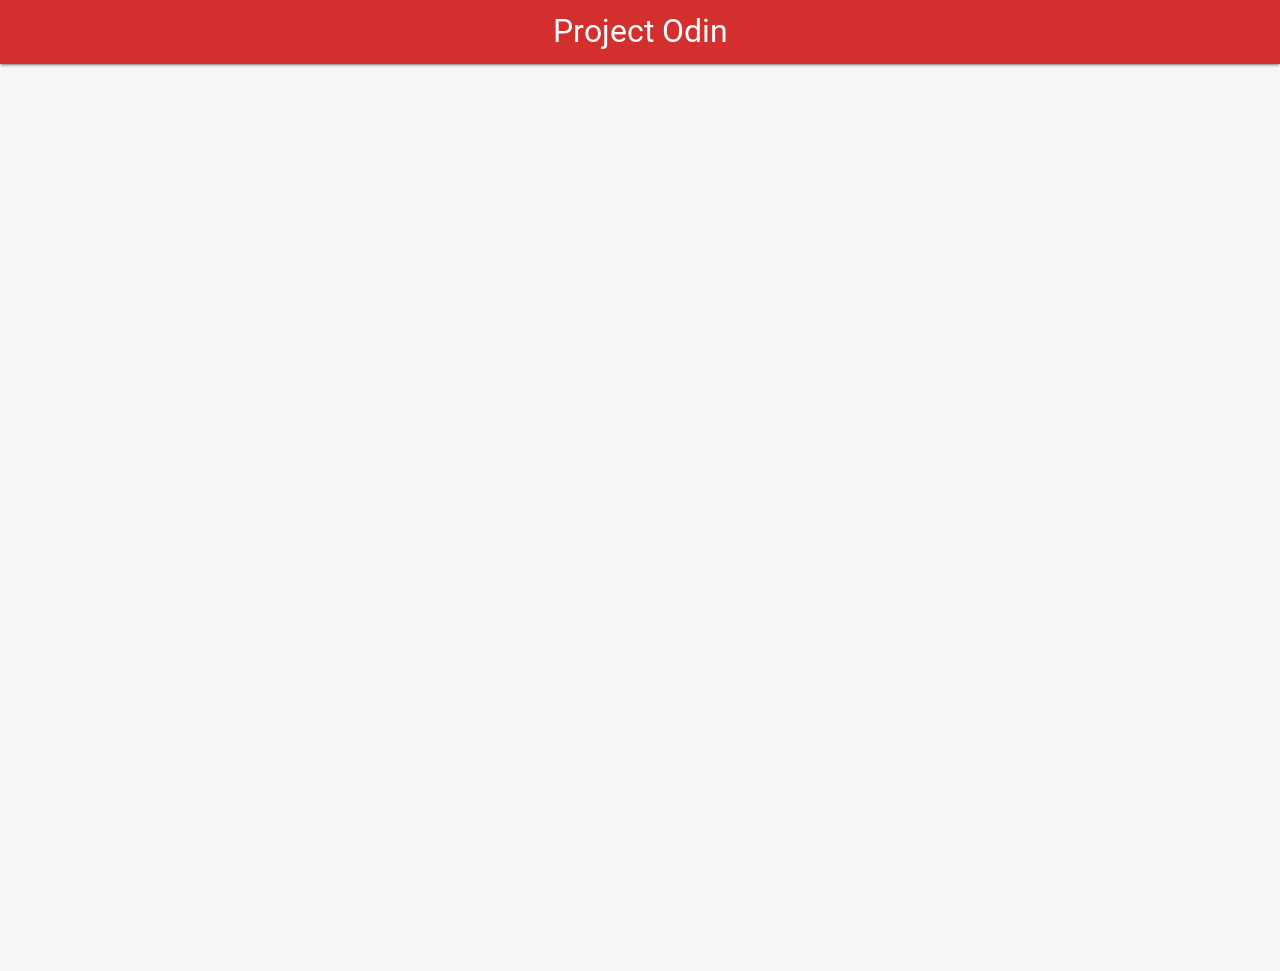
==== InterfacePrototype/projectodin.html @ 86149d1c "Work on prototype of interface" ====
<!DOCTYPE HTML>
<html>
  <head>
      <title>Project Odin - Test</title>
      <link rel="stylesheet" href="css/graph.css" />
      <link rel="stylesheet" href="css/materialize.min.css" />
      <script src="js/jquery-3.2.1.min.js"></script>
      <script src="js/materialize.min.js"></script>
  </head>

  <body>
    <nav>
      <div class="nav-wrapper red darken-2">
          <a href="#" class="brand-logo center white-text">Project Odin</a>
      </div>
    </nav>
    <div id="graph">
    </div>
    <script src="js/dv.v3.js" charset="utf-8"></script>
    <script src="js/graph.js"></script>
  </body>
</html>
---- InterfacePrototype/css/graph.css ----
body{
    margin: 0;
    padding: 0;
    overflow:hidden;
}

body{
    -webkit-touch-callout: none;
    -webkit-user-select: none;
    -moz-user-select: none;
    -ms-user-select: none;
    user-select: none;
    background-color: rgb(248, 248, 248)
}

p{
    text-align: center;
    position: relative;
}

.conceptG text{
    pointer-events: none;
}

marker{
    fill: grey;
}

g.conceptG:hover rect{
    stroke: silver;
}

path.link {
    fill: none;
    stroke: grey;
    stroke-width: 3px;
    cursor: default;
}

path.link:hover{
    stroke: silver;
}

g.connect-node circle{
    fill: silver;
}

path.link.hidden{
    stroke-width: 0;
}

path.link.selected {
    stroke: silver;
}
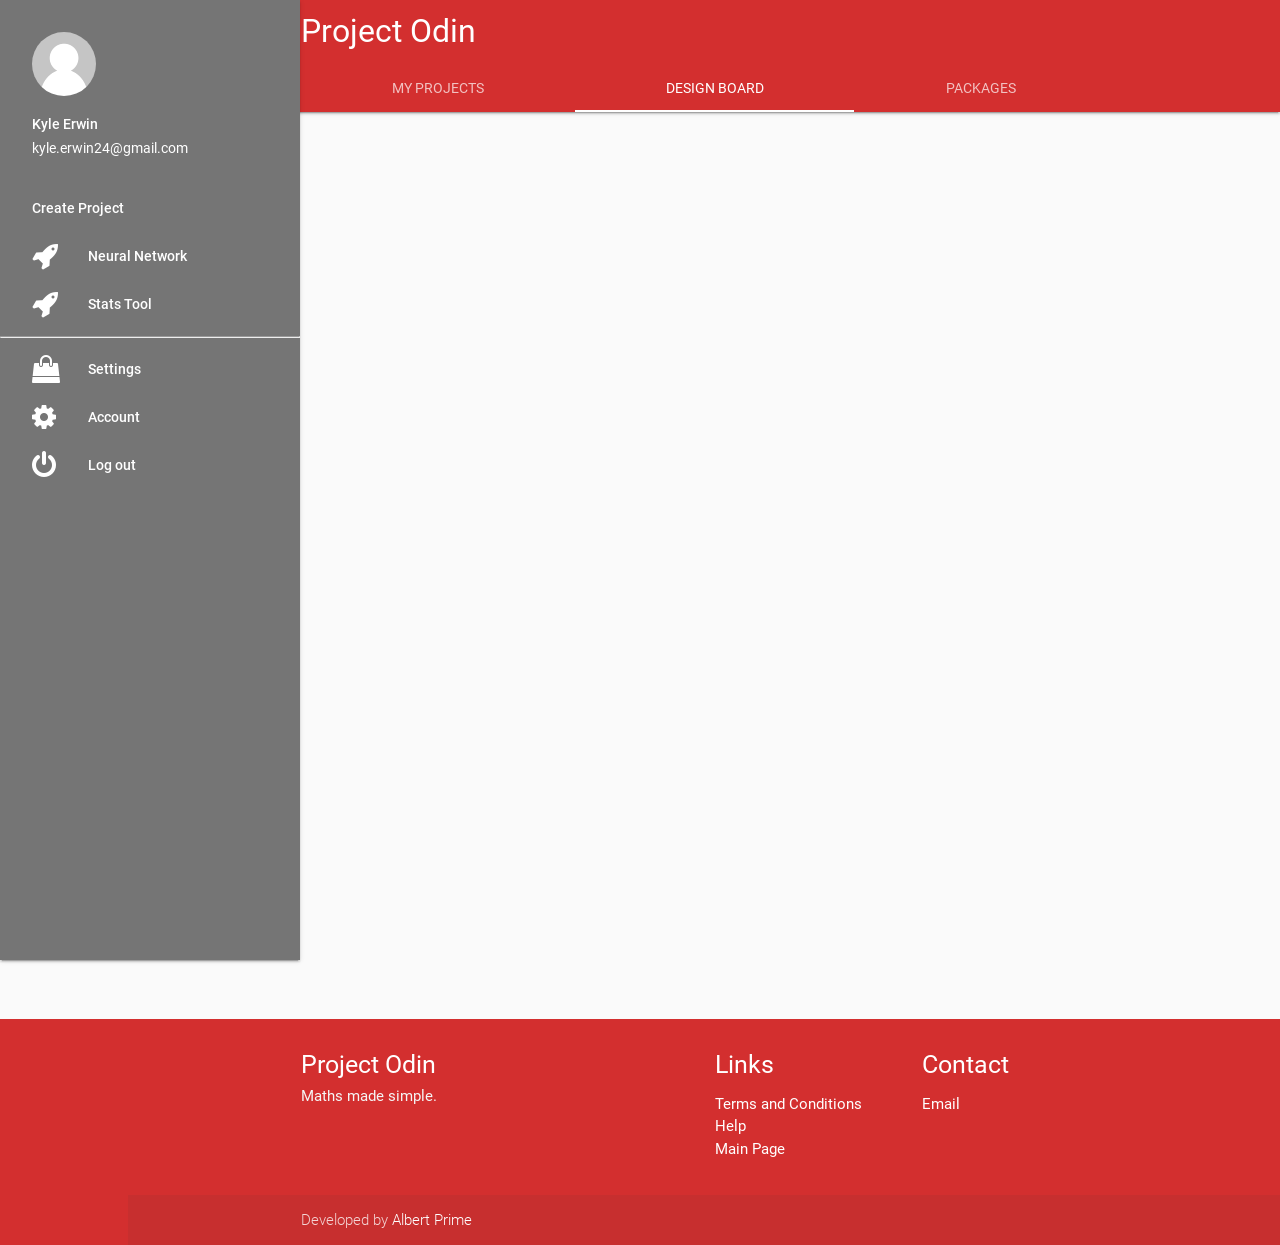
==== commit 6551d88b: "Styled Demo" ====
--- a/InterfacePrototype/projectodin.html
+++ b/InterfacePrototype/projectodin.html
@@ -1,22 +1,140 @@
 <!DOCTYPE HTML>
 <html>
-  <head>
-      <title>Project Odin - Test</title>
-      <link rel="stylesheet" href="css/graph.css" />
-      <link rel="stylesheet" href="css/materialize.min.css" />
-      <script src="js/jquery-3.2.1.min.js"></script>
-      <script src="js/materialize.min.js"></script>
-  </head>
 
-  <body>
-    <nav>
-      <div class="nav-wrapper red darken-2">
-          <a href="#" class="brand-logo center white-text">Project Odin</a>
-      </div>
-    </nav>
-    <div id="graph">
-    </div>
-    <script src="js/dv.v3.js" charset="utf-8"></script>
-    <script src="js/graph.js"></script>
-  </body>
+<head>
+    <title>Project Odin - Test</title>
+    <link rel="stylesheet" href="css/graph.css" />
+    <link rel="stylesheet" href="css/materialize.min.css" />
+    <link rel="stylesheet" href="css/font-awesome/css/font-awesome.min.css">
+    <script src="js/jquery-3.2.1.min.js"></script>
+    <script src="js/materialize.min.js"></script>
+</head>
+<style type="text/css">
+    header,
+    main,
+    footer {
+        padding-left: 10%;
+    }
+
+    @media only screen and (max-width: 992px) {
+        header,
+        main,
+        footer {
+            padding-left: 0;
+        }
+    }
+
+    body {
+        display: flex;
+        min-height: 100vh;
+        flex-direction: column;
+    }
+
+    main {
+        flex: 1 0 auto;
+    }
+</style>
+
+<body class="grey lighten-5" ng-app="propertyInvestor" ng-controller="propertyController">
+    <header class="">
+        <nav class="top-nav nav-extended red darken-2 text-white">
+            <div class="container">
+                <a href="#" class="brand-logo">Project Odin</a>
+                <a href="#" data-activates="slide-out" class="button-collapse"><i class="material-icons">menu</i></a>
+                <br>
+                <ul class="tabs tabs-transparent tabs-fixed-width center">
+                    <li class="tab"><a href="#myProjectsTab">My Projects</a></li>
+                    <li class="tab"><a class="active" href="#designBoardTab">Design Board</a></li>
+                    <li class="tab"><a href="#packagesTab">Packages</a></li>
+                </ul>
+            </div>
+        </nav>
+        <ul id="slide-out" class="side-nav fixed grey darken-1">
+            <li>
+                <div class="userView">
+                    <div class="background">
+                        <img src="">
+                    </div>
+                    <a href="#!user"><img class="circle" src="img/default-user-image.jpg"></a>
+                    <a href="#!name"><span class="white-text name">Kyle Erwin</span></a>
+                    <a href="#!email"><span class="white-text email">kyle.erwin24@gmail.com</span></a>
+                </div>
+            </li>
+            <li><a><span class="white-text">Create Project</span></a></li>
+            <li><a href="#"><i class="fa fa-rocket fa-2x white-text" aria-hidden="true"></i><span class="white-text">Neural Network</span></a></li>
+            <li><a href="#"><i class="fa fa-rocket fa-2x white-text" aria-hidden="true"></i><span class="white-text">Stats Tool</span></a></li>
+            <hr>
+            <li><a href="#"><i class="fa fa-shopping-bag fa-2x white-text" aria-hidden="true"></i><span class="white-text">Settings</span></a></li>
+            <li><a href="#"><i class="fa fa-cog fa-2x white-text" aria-hidden="true"></i><span class="white-text">Account</span></a></li>
+            <li><a href="#"><i class="fa fa-power-off fa-2x white-text" aria-hidden="true"></i><span class="white-text">Log out</span></a></li>
+        </ul>
+    </header>
+    <main>
+        <div id="myProjectsTab" class="">
+            <div class="container">
+                <div class='row'>
+                    <h4>My Projects</h4>
+                    <hr>
+                    <div class='col m12'>
+                        <h5>Neural Network</h5>
+                        <hr>
+                    </div>
+                    <div class='col m12'>
+                        <h5>Stats Tool</h5>
+                        <hr>
+                    </div>
+                </div>
+            </div>
+        </div>
+        <div id="designBoardTab" class="">
+            <div class="container">
+                <div id="graph">
+                </div>
+            </div>
+
+        </div>
+        <div id="packagesTab" class="">
+            <div class="container">
+                <div class='row'>
+                    <h4>Packages</h4>
+                    <hr>
+                </div>
+            </div>
+        </div>
+    </main>
+    <footer class="page-footer red darken-2">
+        <div class="container">
+            <div class="row">
+                <div class="col m6 s12">
+                    <h5 class="white-text">Project Odin</h5>
+                    <h6 class="grey-text text-lighten-4">Maths made simple.</h6>
+                </div>
+                <div class="col l3 s12">
+                    <h5 class="white-text">Links</h5></h5>
+                    <ul>
+                        <li><a class="white-text" href="#!">Terms and Conditions</a></li>
+                        <li><a class="white-text" href="#!">Help</a></li>
+                        <li><a class="white-text" href="#!">Main Page</a></li>
+                    </ul>
+                </div>
+                <div class="col l3 s12">
+                    <h5 class="white-text">Contact</h5>
+                    <ul>
+                        <li><a class="white-text" href="#!">Email</a></a>
+                        </li>
+                    </ul>
+                </div>
+            </div>
+        </div>
+        <div class="footer-copyright">
+            <div class="container">
+                Developed by <a class="white-text" href="https://github.com/KyleErwin/Albert-Prime">Albert Prime</a>
+            </div>
+        </div>
+    </footer>
+</body>
+
+<script src="js/dv.v3.js" charset="utf-8"></script>
+<script src="js/graph.js"></script>
+
 </html>
